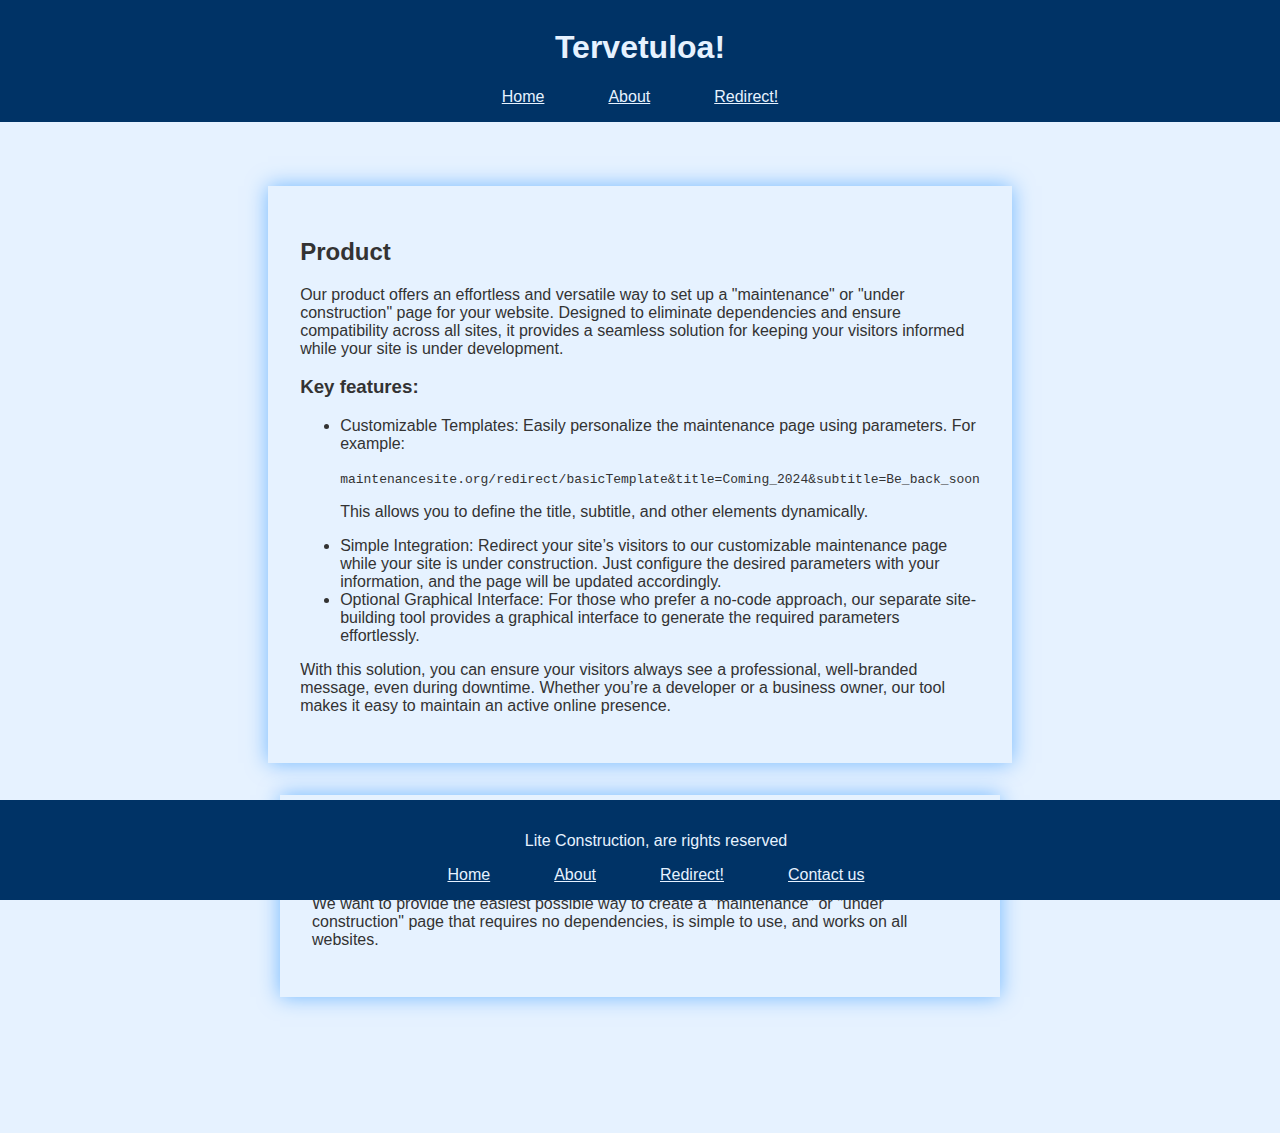
==== sites/about.html @ 7a5b5853 "about us ready" ====
<!DOCTYPE html>
<html lang="en">
<head>
  <meta charset="UTF-8">
  <meta name="viewport" content="width=device-width, initial-scale=1.0">
  <link rel="stylesheet" href="../styles/body.css"></link>
  <link rel="stylesheet" href="../styles/header_footer.css"></link>
  <link rel="stylesheet" href="../styles/site_content.css"></link>
  <title>Lite Construction</title>
</head>
<body>
    <header class="secondary header">
        <h1>Tervetuloa!</h1>
        <div class="secondary navigation">
            <a href="../index.html">Home</a>
            <a href="./about.html">About</a>
            <a href="./redirect.html">Redirect!</a>
        </div>
    </header>
    <div class="site_content_main">
        <div class="site_content">
            <h2>Product
            </h2>
            <p>Our product offers an effortless and versatile way to set up a "maintenance" or "under construction" page for your website. Designed to eliminate dependencies and ensure compatibility across all sites, it provides a seamless solution for keeping your visitors informed while your site is under development.
            </p>
            <h3>Key features:</h3>
            <ul>
                <li>Customizable Templates: Easily personalize the maintenance page using parameters. For example: 
                    <p> 
                        <code>maintenancesite.org/redirect/basicTemplate&title=Coming_2024&subtitle=Be_back_soon</code>
                    </p> 
                    <p>This allows you to define the title, subtitle, and other elements dynamically.</p>
                </li>
                <li>Simple Integration: Redirect your site’s visitors to our customizable maintenance page while your site is under construction. Just configure the desired parameters with your information, and the page will be updated accordingly.</li>
                <li>Optional Graphical Interface: For those who prefer a no-code approach, our separate site-building tool provides a graphical interface to generate the required parameters effortlessly.</li>
            </ul>
            <p>With this solution, you can ensure your visitors always see a professional, well-branded message, even during downtime. Whether you’re a developer or a business owner, our tool makes it easy to maintain an active online presence.</p>
        </div>
        <div class="site_content">
            <h2>Our mission
            </h2>
            <p>We want to provide the easiest possible way to create a "maintenance" or "under construction" page that requires no dependencies, is simple to use, and works on all websites.
            </p>
        </div>
    </div>
    <footer class= "secondary footer">
        <p>Lite Construction, are rights reserved</p>
        <div class="secondary navigation">
            <div class="secondary navigation">
                <a href="../index.html">Home</a>
                <a href="./about.html">About</a>
                <a href="./redirect.html">Redirect!</a>
                <a href="./redirect.html">Contact us</a>
            </div>
        </div>
    </footer>
</body>
</html>
---- styles/body.css ----
body {
    font-family: Arial, sans-serif;
    size: 12;
    background-color: #E6F2FF;
    color: #333333;
    display: flex;
    flex-direction: column;
    justify-content: center;
    align-items: center;
}

.secondary {
    background-color: #003366;
    color: #E6F2FF;
}

h1 {
    size: 3em;
}

h2, h3, h4, h5 {
    size: 2em;
    font-weight: bold;
}

p {
    font-family: 'Calibri', 'Gill Sans MT', 'Trebuchet MS', sans-serif;
    size: 1.13em;
}

a {
    color:inherit
}

a:hover {
    color:#FF6600
}

img {
    max-width: 100%;
    height: auto;
    display: block; 
}
---- styles/header_footer.css ----
.header {
    position: relative;
    bottom: 1em;
    display: flex;
    justify-content: center;
    align-items: center;
    width: 100%;
    height: fit-content;
    padding: 1em;
    flex-direction: column;
}

.footer {
    position: fixed;
    bottom: 0;
    left: 0;
    display: flex;
    justify-content: center;
    align-items: center;
    width: 100%;
    height: fit-content;
    padding: 1em;
    flex-direction: column;
}

.navigation {
    display: flex;
    justify-content: center;
    align-items: center;
    width: 100%;
    height: fit-content;
    gap: 4em;
}
---- styles/site_content.css ----
.site_content_main {
    display: flex;
    justify-content: center;
    align-items: center;
    flex-wrap: wrap;
    margin: 3em;
    min-height: 25em;
    max-width: 45em ;
    gap: 2em;
    padding-bottom: 5em;
}

.site_content {
    padding: 2em;
    box-shadow: 0px 0px 20px rgba(0, 128, 255, 0.5);
    max-width: 45em;
}
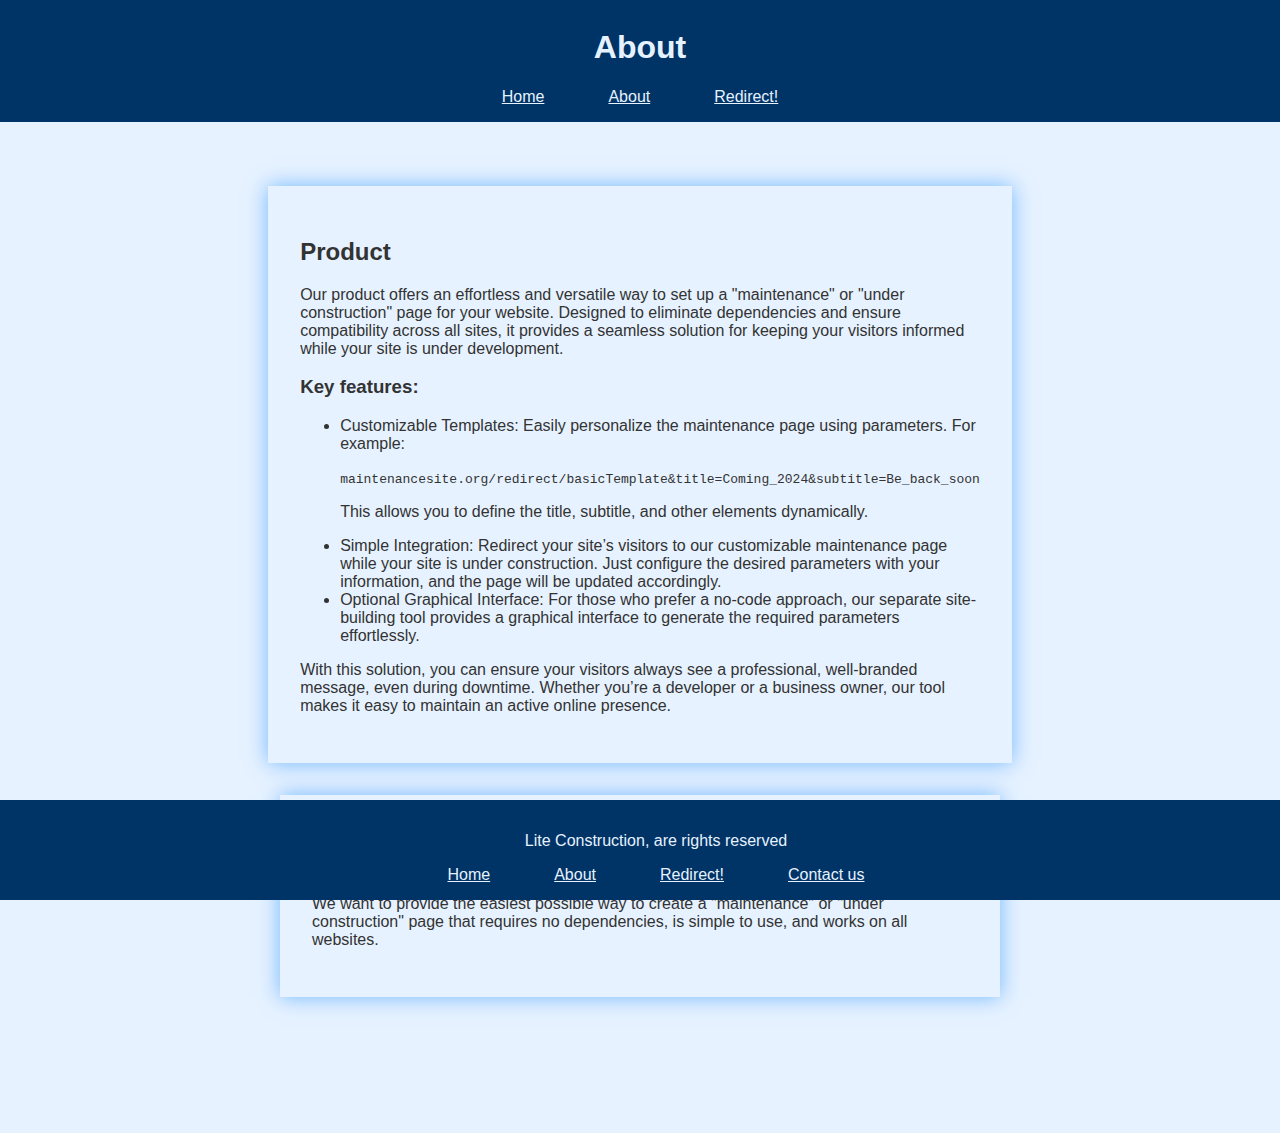
==== commit fb91dc01: "site function ready" ====
--- a/sites/about.html
+++ b/sites/about.html
@@ -1,58 +1,83 @@
 <!DOCTYPE html>
 <html lang="en">
-<head>
-  <meta charset="UTF-8">
-  <meta name="viewport" content="width=device-width, initial-scale=1.0">
-  <link rel="stylesheet" href="../styles/body.css"></link>
-  <link rel="stylesheet" href="../styles/header_footer.css"></link>
-  <link rel="stylesheet" href="../styles/site_content.css"></link>
-  <title>Lite Construction</title>
-</head>
-<body>
-    <header class="secondary header">
-        <h1>Tervetuloa!</h1>
-        <div class="secondary navigation">
-            <a href="../index.html">Home</a>
-            <a href="./about.html">About</a>
-            <a href="./redirect.html">Redirect!</a>
-        </div>
-    </header>
-    <div class="site_content_main">
-        <div class="site_content">
-            <h2>Product
-            </h2>
-            <p>Our product offers an effortless and versatile way to set up a "maintenance" or "under construction" page for your website. Designed to eliminate dependencies and ensure compatibility across all sites, it provides a seamless solution for keeping your visitors informed while your site is under development.
-            </p>
-            <h3>Key features:</h3>
-            <ul>
-                <li>Customizable Templates: Easily personalize the maintenance page using parameters. For example: 
-                    <p> 
-                        <code>maintenancesite.org/redirect/basicTemplate&title=Coming_2024&subtitle=Be_back_soon</code>
-                    </p> 
-                    <p>This allows you to define the title, subtitle, and other elements dynamically.</p>
-                </li>
-                <li>Simple Integration: Redirect your site’s visitors to our customizable maintenance page while your site is under construction. Just configure the desired parameters with your information, and the page will be updated accordingly.</li>
-                <li>Optional Graphical Interface: For those who prefer a no-code approach, our separate site-building tool provides a graphical interface to generate the required parameters effortlessly.</li>
-            </ul>
-            <p>With this solution, you can ensure your visitors always see a professional, well-branded message, even during downtime. Whether you’re a developer or a business owner, our tool makes it easy to maintain an active online presence.</p>
-        </div>
-        <div class="site_content">
-            <h2>Our mission
-            </h2>
-            <p>We want to provide the easiest possible way to create a "maintenance" or "under construction" page that requires no dependencies, is simple to use, and works on all websites.
-            </p>
-        </div>
-    </div>
-    <footer class= "secondary footer">
-        <p>Lite Construction, are rights reserved</p>
-        <div class="secondary navigation">
+    <head>
+        <meta charset="UTF-8" />
+        <meta name="viewport" content="width=device-width, initial-scale=1.0" />
+        <link rel="stylesheet" href="../styles/body.css" />
+        <link rel="stylesheet" href="../styles/header_footer.css" />
+        <link rel="stylesheet" href="../styles/site_content.css" />
+        <title>Lite Construction</title>
+    </head>
+    <body>
+        <header class="secondary header">
+            <h1>About</h1>
             <div class="secondary navigation">
                 <a href="../index.html">Home</a>
                 <a href="./about.html">About</a>
                 <a href="./redirect.html">Redirect!</a>
-                <a href="./redirect.html">Contact us</a>
+            </div>
+        </header>
+        <div class="site_content_main">
+            <div class="site_content">
+                <h2>Product</h2>
+                <p>
+                    Our product offers an effortless and versatile way to set up a "maintenance" or
+                    "under construction" page for your website. Designed to eliminate dependencies
+                    and ensure compatibility across all sites, it provides a seamless solution for
+                    keeping your visitors informed while your site is under development.
+                </p>
+                <h3>Key features:</h3>
+                <ul>
+                    <li>
+                        Customizable Templates: Easily personalize the maintenance page using
+                        parameters. For example:
+                        <p>
+                            <code
+                                >maintenancesite.org/redirect/basicTemplate&title=Coming_2024&subtitle=Be_back_soon</code
+                            >
+                        </p>
+                        <p>
+                            This allows you to define the title, subtitle, and other elements
+                            dynamically.
+                        </p>
+                    </li>
+                    <li>
+                        Simple Integration: Redirect your site’s visitors to our customizable
+                        maintenance page while your site is under construction. Just configure the
+                        desired parameters with your information, and the page will be updated
+                        accordingly.
+                    </li>
+                    <li>
+                        Optional Graphical Interface: For those who prefer a no-code approach, our
+                        separate site-building tool provides a graphical interface to generate the
+                        required parameters effortlessly.
+                    </li>
+                </ul>
+                <p>
+                    With this solution, you can ensure your visitors always see a professional,
+                    well-branded message, even during downtime. Whether you’re a developer or a
+                    business owner, our tool makes it easy to maintain an active online presence.
+                </p>
+            </div>
+            <div class="site_content">
+                <h2>Our mission</h2>
+                <p>
+                    We want to provide the easiest possible way to create a "maintenance" or "under
+                    construction" page that requires no dependencies, is simple to use, and works on
+                    all websites.
+                </p>
             </div>
         </div>
-    </footer>
-</body>
-</html>+        <footer class="secondary footer">
+            <p>Lite Construction, are rights reserved</p>
+            <div class="secondary navigation">
+                <div class="secondary navigation">
+                    <a href="../index.html">Home</a>
+                    <a href="./about.html">About</a>
+                    <a href="./redirect.html">Redirect!</a>
+                    <a href="./contact.html">Contact us</a>
+                </div>
+            </div>
+        </footer>
+    </body>
+</html>
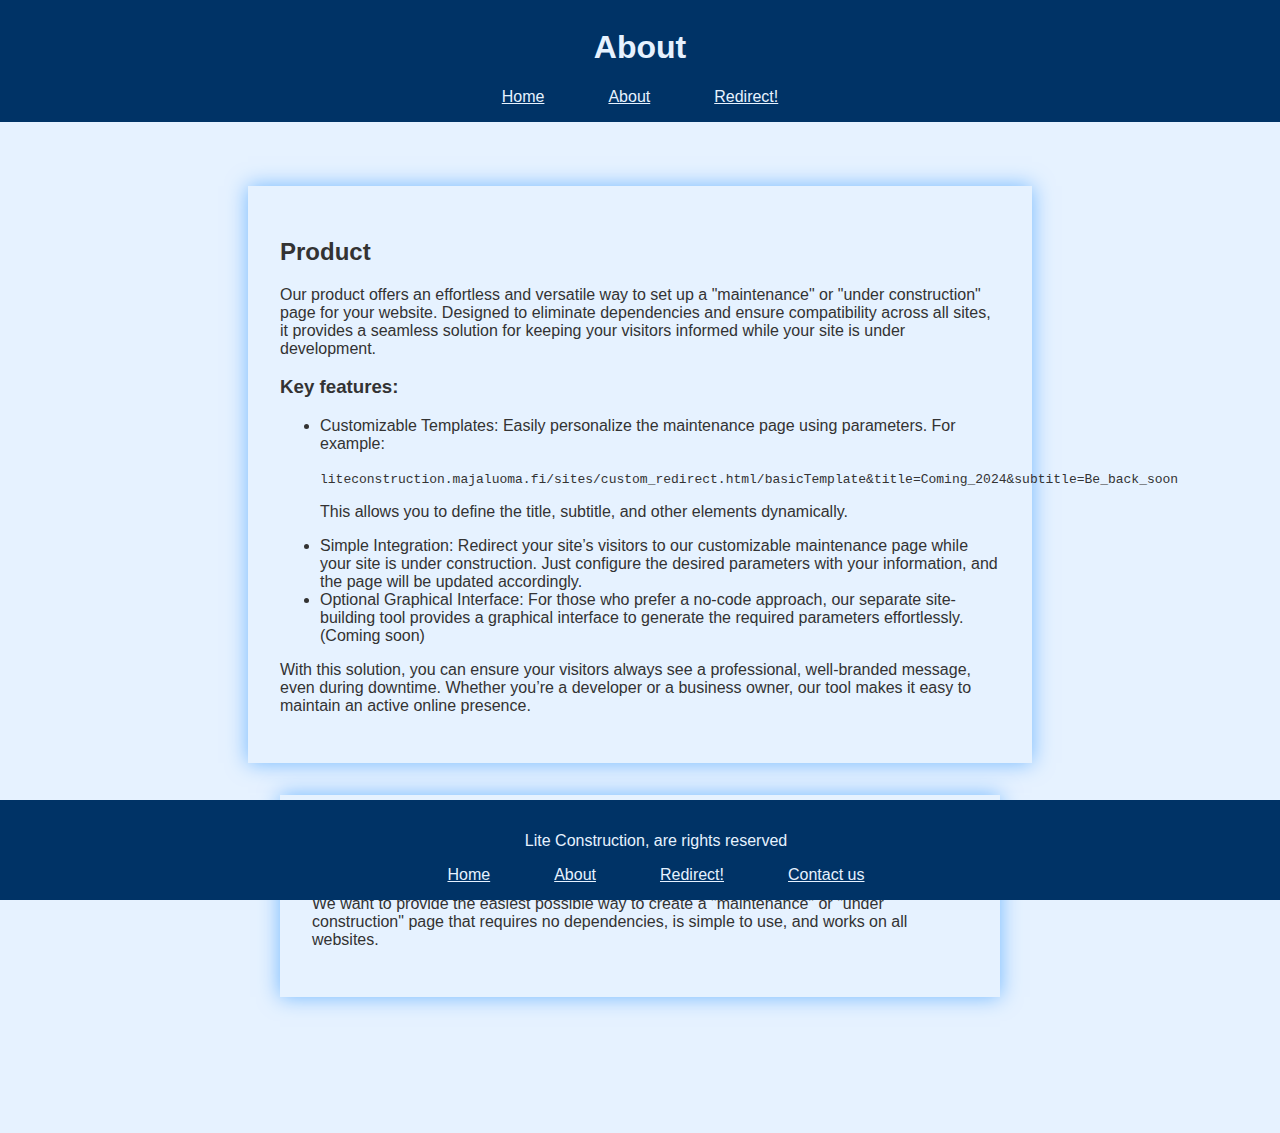
==== commit 4748844a: "fixed redirection problem" ====
--- a/sites/about.html
+++ b/sites/about.html
@@ -3,9 +3,9 @@
     <head>
         <meta charset="UTF-8" />
         <meta name="viewport" content="width=device-width, initial-scale=1.0" />
-        <link rel="stylesheet" href="../styles/body.css" />
-        <link rel="stylesheet" href="../styles/header_footer.css" />
-        <link rel="stylesheet" href="../styles/site_content.css" />
+        <link rel="stylesheet" href="../styles/body.css?v=1.0.1" />
+        <link rel="stylesheet" href="../styles/header_footer.css?v=1.0.1" />
+        <link rel="stylesheet" href="../styles/site_content.css?v=1.0.1" />
         <title>Lite Construction</title>
     </head>
     <body>
@@ -33,7 +33,7 @@
                         parameters. For example:
                         <p>
                             <code
-                                >maintenancesite.org/redirect/basicTemplate&title=Coming_2024&subtitle=Be_back_soon</code
+                                >liteconstruction.majaluoma.fi/sites/custom_redirect.html/basicTemplate&title=Coming_2024&subtitle=Be_back_soon</code
                             >
                         </p>
                         <p>
@@ -50,7 +50,7 @@
                     <li>
                         Optional Graphical Interface: For those who prefer a no-code approach, our
                         separate site-building tool provides a graphical interface to generate the
-                        required parameters effortlessly.
+                        required parameters effortlessly. (Coming soon)
                     </li>
                 </ul>
                 <p>
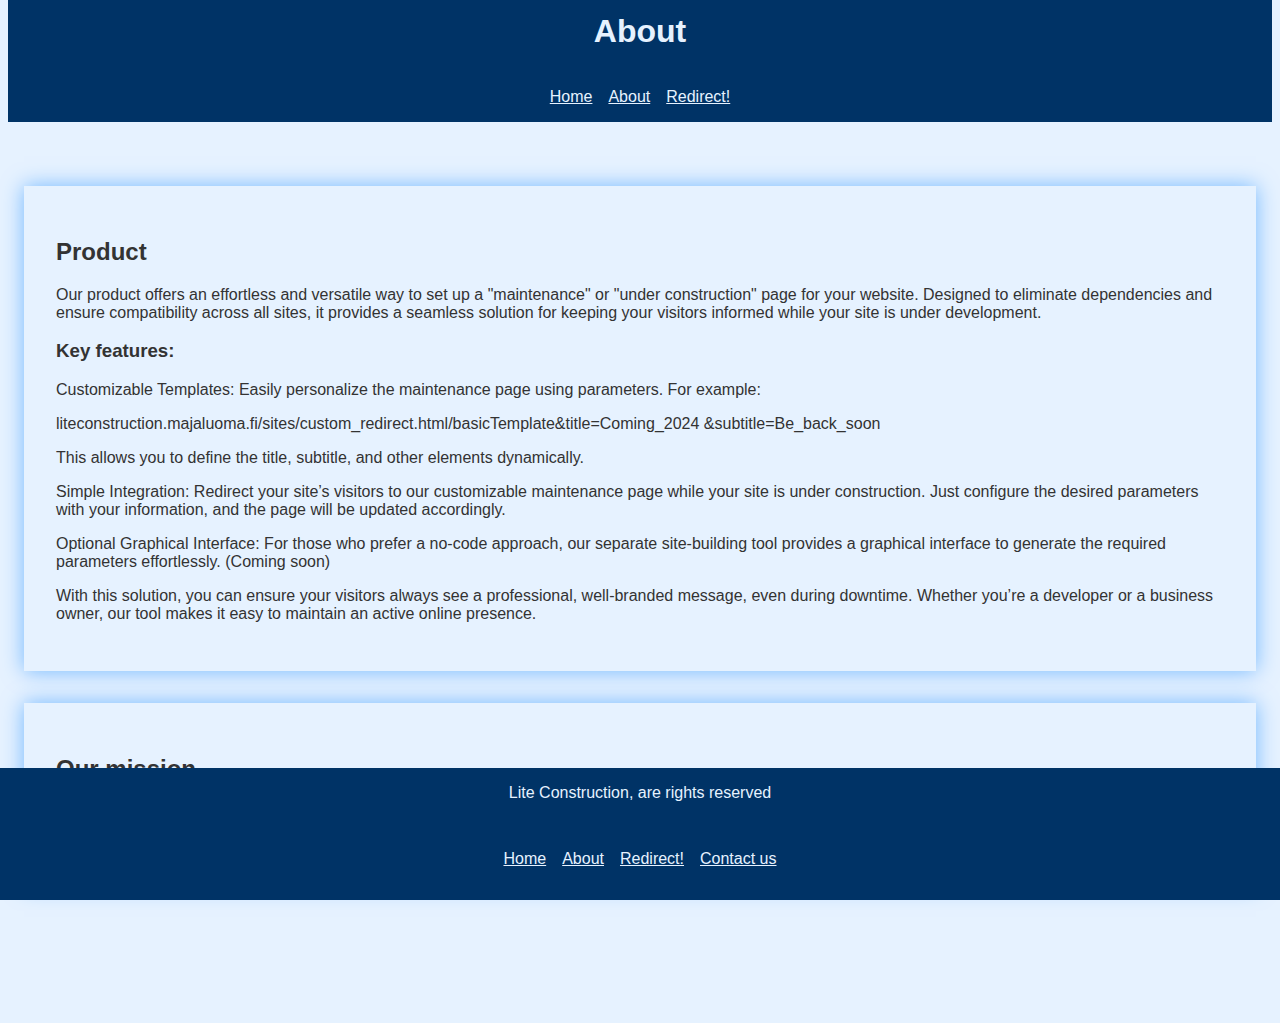
==== commit 2500f898: "styling" ====
--- a/sites/about.html
+++ b/sites/about.html
@@ -27,32 +27,31 @@
                     keeping your visitors informed while your site is under development.
                 </p>
                 <h3>Key features:</h3>
-                <ul>
-                    <li>
+           
+                    <p>
                         Customizable Templates: Easily personalize the maintenance page using
                         parameters. For example:
-                        <p>
-                            <code
-                                >liteconstruction.majaluoma.fi/sites/custom_redirect.html/basicTemplate&title=Coming_2024&subtitle=Be_back_soon</code
-                            >
-                        </p>
-                        <p>
-                            This allows you to define the title, subtitle, and other elements
-                            dynamically.
-                        </p>
-                    </li>
-                    <li>
+                       
+                    </p>
+                    <p>
+                        liteconstruction.majaluoma.fi/sites/custom_redirect.html/basicTemplate&title=Coming_2024 &subtitle=Be_back_soon
+                    </p>
+                    <p>
+                        This allows you to define the title, subtitle, and other elements
+                        dynamically.
+                    </p>
+                    <p>
                         Simple Integration: Redirect your site’s visitors to our customizable
                         maintenance page while your site is under construction. Just configure the
                         desired parameters with your information, and the page will be updated
                         accordingly.
-                    </li>
-                    <li>
+                    </p>
+                    <p>
                         Optional Graphical Interface: For those who prefer a no-code approach, our
                         separate site-building tool provides a graphical interface to generate the
                         required parameters effortlessly. (Coming soon)
-                    </li>
-                </ul>
+                    </p>
+           
                 <p>
                     With this solution, you can ensure your visitors always see a professional,
                     well-branded message, even during downtime. Whether you’re a developer or a
--- a/styles/body.css
+++ b/styles/body.css
@@ -42,4 +42,49 @@
     max-width: 100%;
     height: auto;
     display: block; 
+}
+
+label {
+    font-family: 'Calibri', 'Gill Sans MT', 'Trebuchet MS', sans-serif;
+    size: 1.13em;
+    margin-right: 0.5em;
+}
+
+input {
+    font-family: 'Calibri', 'Gill Sans MT', 'Trebuchet MS', sans-serif;
+    size: 1.13em;
+    border-radius: 0%;
+    border: none;
+    height: 2em;
+    margin-right: 2em;
+    width: 100%;
+}
+
+select {
+    font-family: 'Calibri', 'Gill Sans MT', 'Trebuchet MS', sans-serif;
+    size: 1.13em;
+    padding: 1em;
+    background-color: white;
+    border: none;
+
+}
+
+option {
+    font-family: 'Calibri', 'Gill Sans MT', 'Trebuchet MS', sans-serif;
+    size: 1.13em;
+}
+
+button {
+    font-family: 'Calibri', 'Gill Sans MT', 'Trebuchet MS', sans-serif;
+    size: 1.13em;
+    padding: 1em;
+    background-color: inherit;
+    box-shadow: 5px,5px,5px,(0, 0, 0);
+    border: none;
+    cursor: pointer;
+    box-shadow: 0px 0px 20px rgba(0, 128, 255, 0.5);
+}
+
+button:hover {
+    box-shadow: 0px 0px 20px #FF6600;
 }--- a/styles/header_footer.css
+++ b/styles/header_footer.css
@@ -6,7 +6,6 @@
     align-items: center;
     width: 100%;
     height: fit-content;
-    padding: 1em;
     flex-direction: column;
 }
 
@@ -19,7 +18,6 @@
     align-items: center;
     width: 100%;
     height: fit-content;
-    padding: 1em;
     flex-direction: column;
 }
 
@@ -29,5 +27,7 @@
     align-items: center;
     width: 100%;
     height: fit-content;
-    gap: 4em;
+    gap: 1em;
+    flex-wrap: wrap;
+    margin: 1em;
 }--- a/styles/site_content.css
+++ b/styles/site_content.css
@@ -5,7 +5,7 @@
     flex-wrap: wrap;
     margin: 3em;
     min-height: 25em;
-    max-width: 45em ;
+    width: 100%;
     gap: 2em;
     padding-bottom: 5em;
 }
@@ -13,5 +13,14 @@
 .site_content {
     padding: 2em;
     box-shadow: 0px 0px 20px rgba(0, 128, 255, 0.5);
-    max-width: 45em;
+    max-width: 45em fit-content;
+    margin-left: 1em;
+    margin-right: 1em;
+}
+
+.input_pair {
+    width: 100%;
+    display: grid;
+    grid-template-columns: 1fr 1fr;
+    grid-template-rows: 1fr;
 }